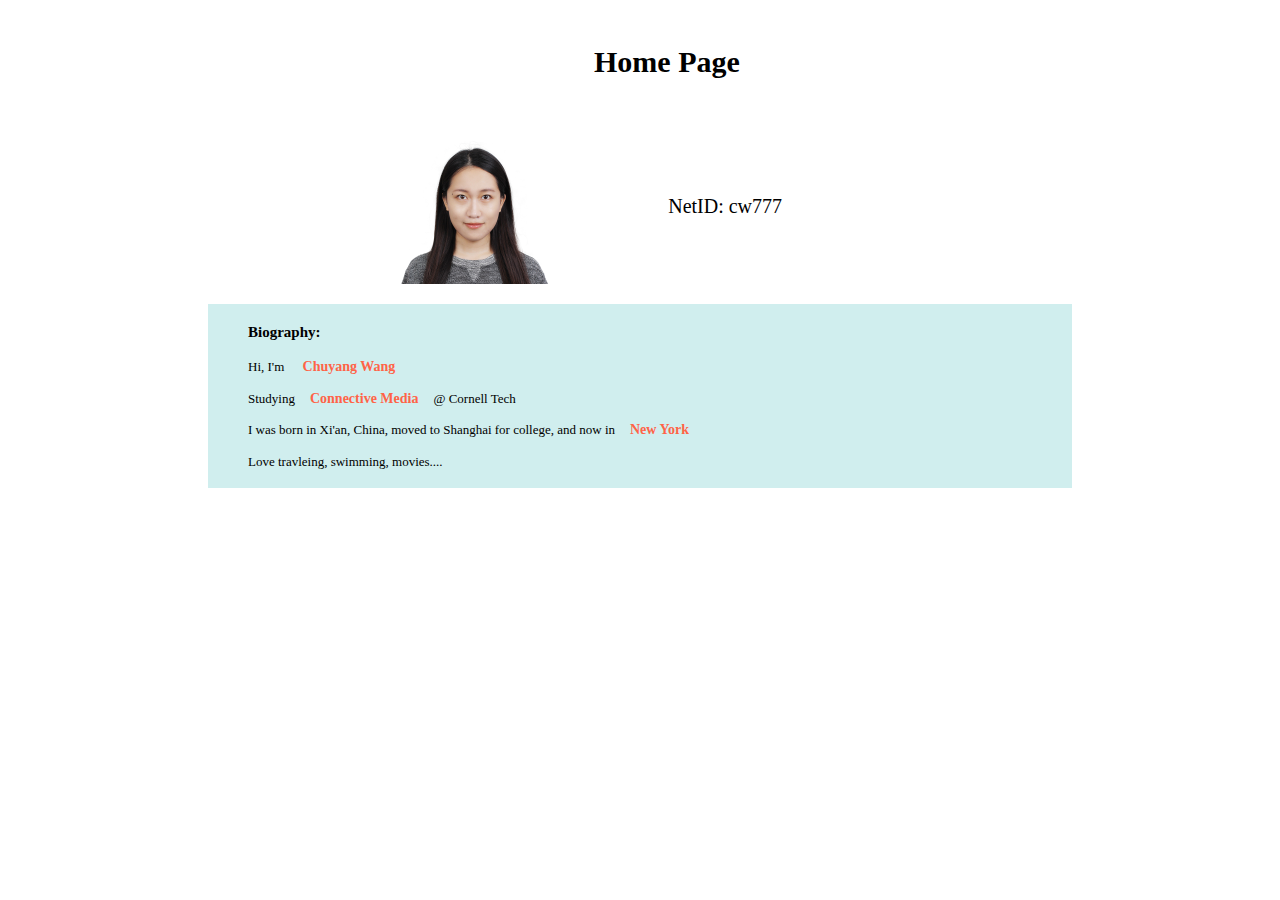
==== index.html @ 5702e7d4 "update" ====
<!DOCTYPE html>
<html>
<head>
  <meta charset="utf-8">
  <link rel="stylesheet" type="text/css" href="/homepage.css">
  <meta name="viewport" content="width=device-width">
  <title>Home Page of kristenwang</title>
</head>
  <h3>Home Page</h3>
  <p></p>
<body>
  <div class="photo">
  <img src="/files/chuyang_wang.jpg" alt="photo">
  <id>NetID: cw777</id>
</div>
  <div class="bio">
  <h4>Biography:</h4>
  <p> Hi, I'm <strong>Chuyang Wang</strong></p>
  <p> Studying<strong>Connective Media</strong>@ Cornell Tech </p>
  <p> I was born in Xi'an, China, moved to Shanghai for college, and now in<strong>New York</strong></p>
  <p> Love travleing, swimming, movies....</p>
</div>
  <script>
  (function(i,s,o,g,r,a,m){i['GoogleAnalyticsObject']=r;i[r]=i[r]||function(){
  (i[r].q=i[r].q||[]).push(arguments)},i[r].l=1*new Date();a=s.createElement(o),
  m=s.getElementsByTagName(o)[0];a.async=1;a.src=g;m.parentNode.insertBefore(a,m)
  })(window,document,'script','https://www.google-analytics.com/analytics.js','ga');

  ga('create', 'UA-83863793-1', 'auto');
  ga('send', 'pageview');

</script>
</body>
</html>
---- homepage.css ----
* {
  margin: 10px;
  padding: 5px;
}
h3{
	font: bold;
	font-size: 30px;
	color: black;
  position: relative;
  left: 45%;
}

h4{
  font-size: 15px;
  position: relative;
  left: 20px;
}

strong{
  font-family: Georgia;
  color: #FF6347;
  font-size: 14px;
}

id {
  font: bold;
  font-family: Georgia;
  font-size: 20px;
  position: relative;
  left: 30%;
}

p{
  font-size: 13px;
  position: relative;
  left: 20px;
  line-height: 90%;
}
img{
  max-width: 150px;
  vertical-align: middle;
  position: relative;
  left: 20%;
}

.bio{
  margin: auto;
  width: 70%;
  background-color:#d0eeee;
}
.photo{
  margin: auto;
  width: 70%;
}
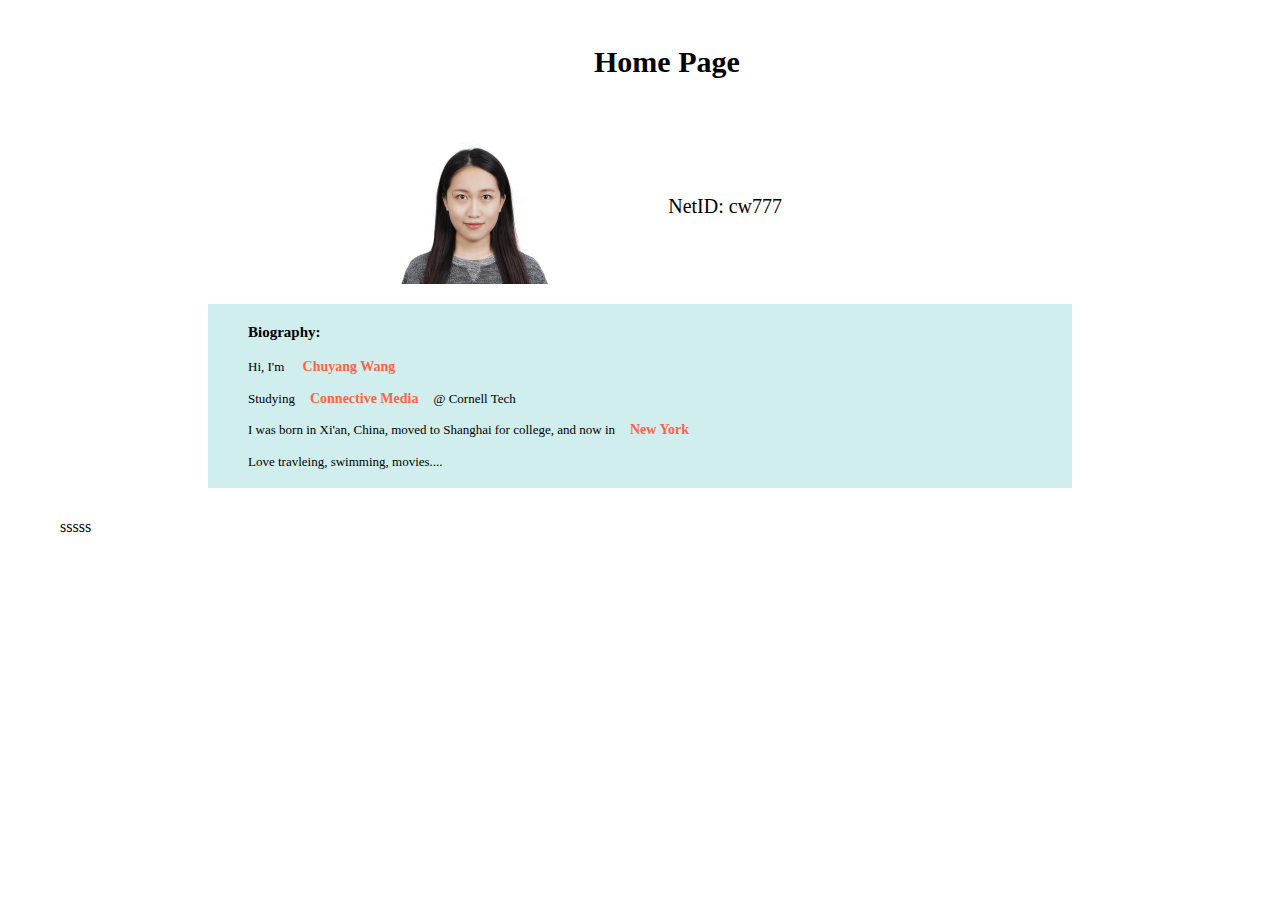
==== commit 9f0b5c9c: "add" ====
--- a/index.html
+++ b/index.html
@@ -2,9 +2,11 @@
 <html>
 <head>
   <meta charset="utf-8">
-  <link rel="stylesheet" type="text/css" href="/homepage.css">
+  <link rel="stylesheet" type="text/css" href="/style.css">
   <meta name="viewport" content="width=device-width">
   <title>Home Page of kristenwang</title>
+  <script src="http://ajax.googleapis.com/ajax/libs/jquery/2.0.0/jquery.min.js"></script>
+   <script src="api.js"></script>
 </head>
   <h3>Home Page</h3>
   <p></p>
@@ -20,15 +22,8 @@
   <p> I was born in Xi'an, China, moved to Shanghai for college, and now in<strong>New York</strong></p>
   <p> Love travleing, swimming, movies....</p>
 </div>
-  <script>
-  (function(i,s,o,g,r,a,m){i['GoogleAnalyticsObject']=r;i[r]=i[r]||function(){
-  (i[r].q=i[r].q||[]).push(arguments)},i[r].l=1*new Date();a=s.createElement(o),
-  m=s.getElementsByTagName(o)[0];a.async=1;a.src=g;m.parentNode.insertBefore(a,m)
-  })(window,document,'script','https://www.google-analytics.com/analytics.js','ga');
-
-  ga('create', 'UA-83863793-1', 'auto');
-  ga('send', 'pageview');
-
-</script>
+<div>
+   <div id="Album"> sssss</div>
+</div>
 </body>
 </html>--- a/style.css
+++ b/style.css
@@ -0,0 +1,54 @@
+* {
+  margin: 10px;
+  padding: 5px;
+}
+h3{
+	font: bold;
+	font-size: 30px;
+	color: black;
+  position: relative;
+  left: 45%;
+}
+
+h4{
+  font-size: 15px;
+  position: relative;
+  left: 20px;
+}
+
+strong{
+  font-family: Georgia;
+  color: #FF6347;
+  font-size: 14px;
+}
+
+id {
+  font: bold;
+  font-family: Georgia;
+  font-size: 20px;
+  position: relative;
+  left: 30%;
+}
+
+p{
+  font-size: 13px;
+  position: relative;
+  left: 20px;
+  line-height: 90%;
+}
+img{
+  max-width: 150px;
+  vertical-align: middle;
+  position: relative;
+  left: 20%;
+}
+
+.bio{
+  margin: auto;
+  width: 70%;
+  background-color:#d0eeee;
+}
+.photo{
+  margin: auto;
+  width: 70%;
+}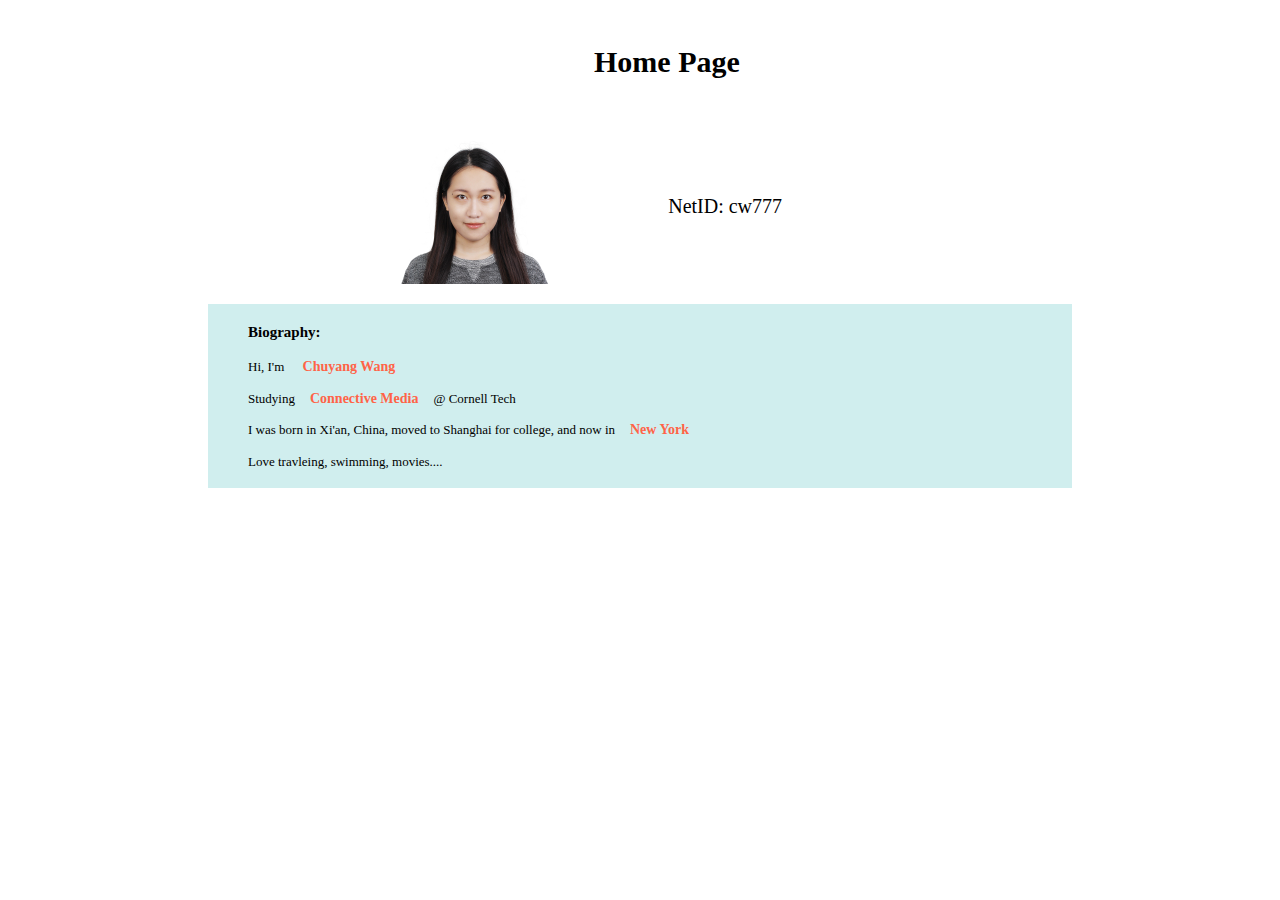
==== commit 8810e678: "Update" ====
--- a/index.html
+++ b/index.html
@@ -6,7 +6,7 @@
   <meta name="viewport" content="width=device-width">
   <title>Home Page of kristenwang</title>
   <script src="http://ajax.googleapis.com/ajax/libs/jquery/2.0.0/jquery.min.js"></script>
-   <script src="api.js"></script>
+   <script src="/api.js"></script>
 </head>
   <h3>Home Page</h3>
   <p></p>
@@ -23,7 +23,7 @@
   <p> Love travleing, swimming, movies....</p>
 </div>
 <div>
-   <div id="Album"> sssss</div>
+   <div id="Album"></div>
 </div>
 </body>
-</html>+</html>
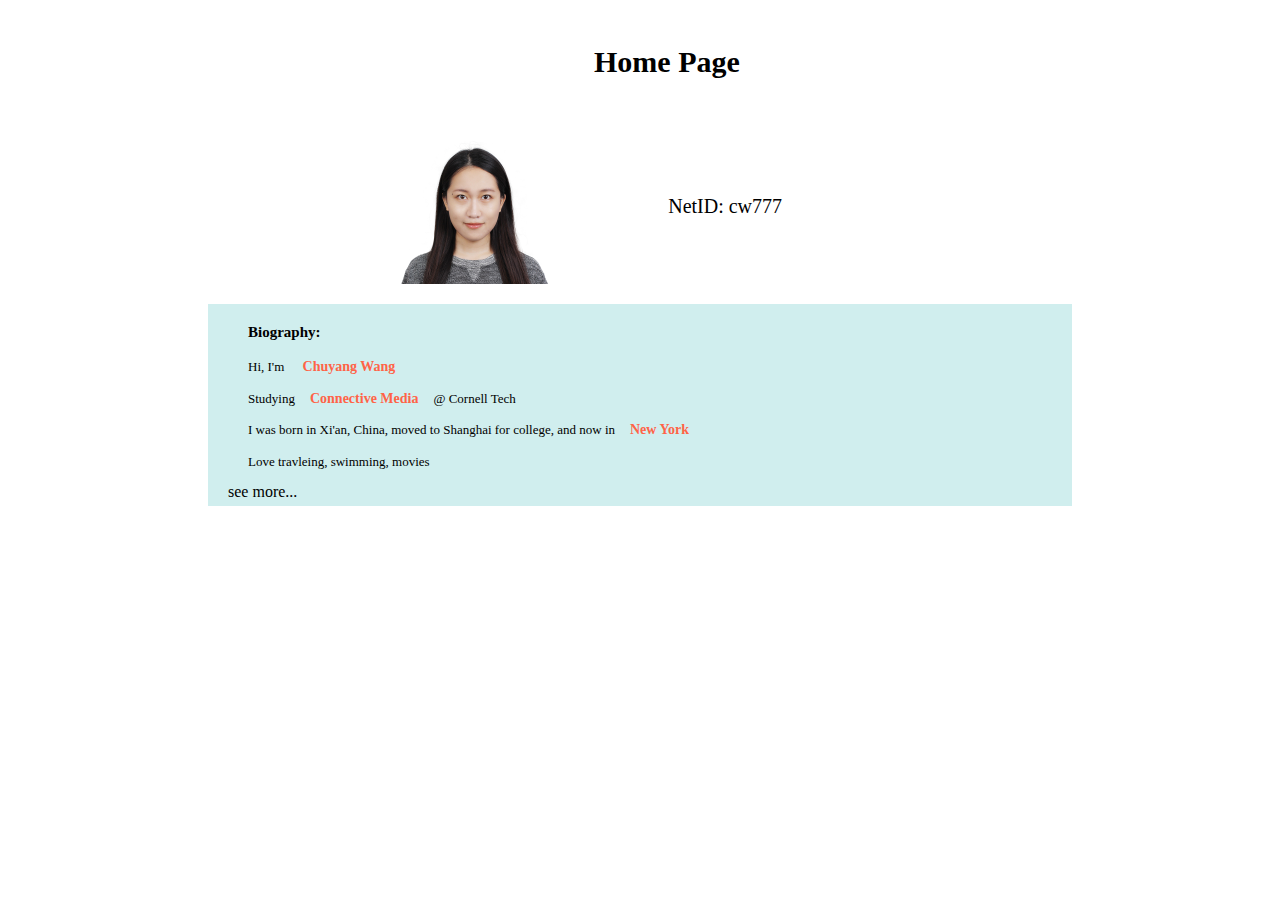
==== commit 119e3ceb: "Update index.html" ====
--- a/index.html
+++ b/index.html
@@ -20,7 +20,8 @@
   <p> Hi, I'm <strong>Chuyang Wang</strong></p>
   <p> Studying<strong>Connective Media</strong>@ Cornell Tech </p>
   <p> I was born in Xi'an, China, moved to Shanghai for college, and now in<strong>New York</strong></p>
-  <p> Love travleing, swimming, movies....</p>
+  <p> Love travleing, swimming, movies</p>
+  <a herf="https://kristenwang.github.io/startup-systems/">see more...</a>
 </div>
 <div>
    <div id="Album"></div>
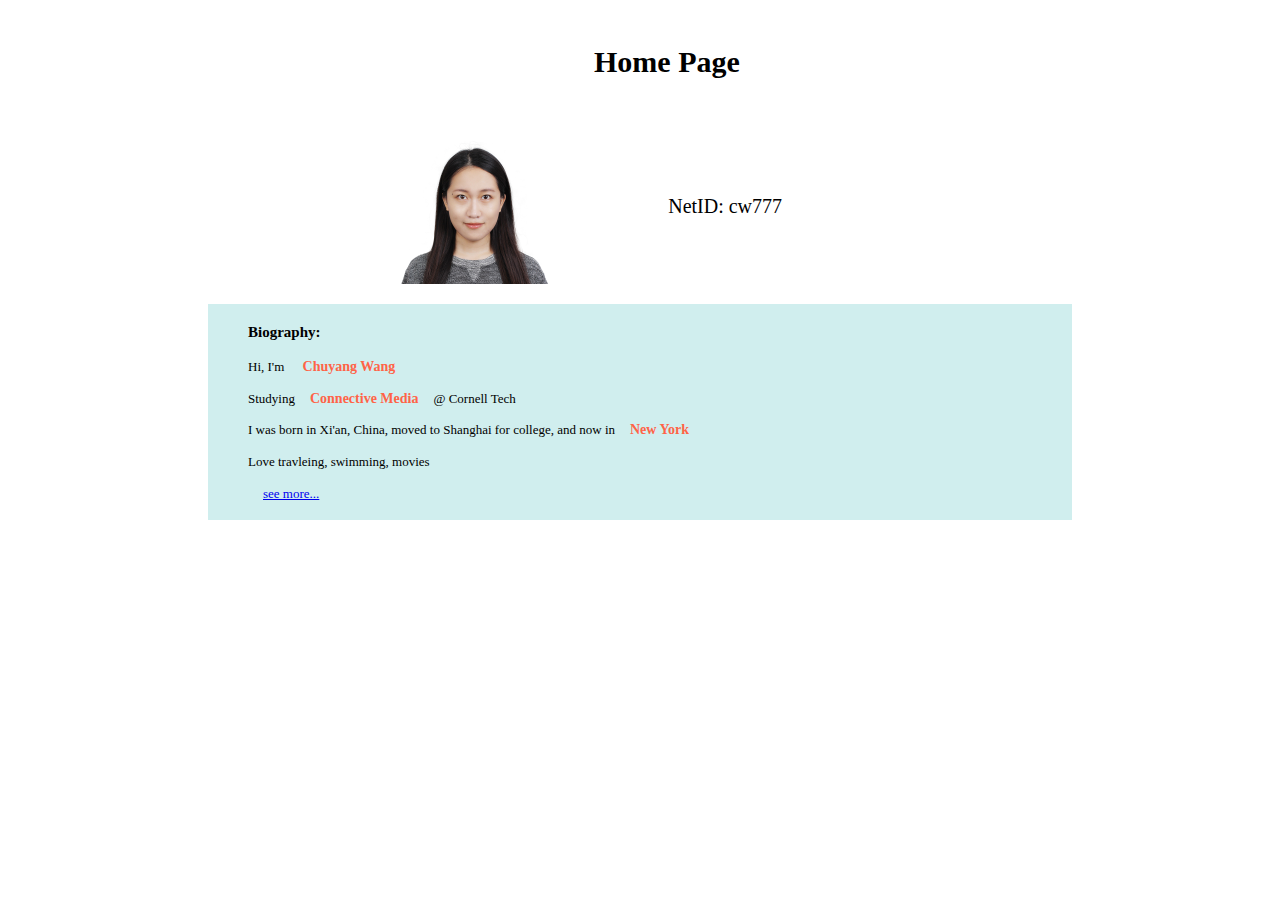
==== commit 9918ea33: "Update index.html" ====
--- a/index.html
+++ b/index.html
@@ -21,7 +21,7 @@
   <p> Studying<strong>Connective Media</strong>@ Cornell Tech </p>
   <p> I was born in Xi'an, China, moved to Shanghai for college, and now in<strong>New York</strong></p>
   <p> Love travleing, swimming, movies</p>
-  <a herf="https://kristenwang.github.io/startup-systems/">see more...</a>
+    <p><a href="https://kristenwang.github.io/startup-systems/">see more...</a></p>
 </div>
 <div>
    <div id="Album"></div>
